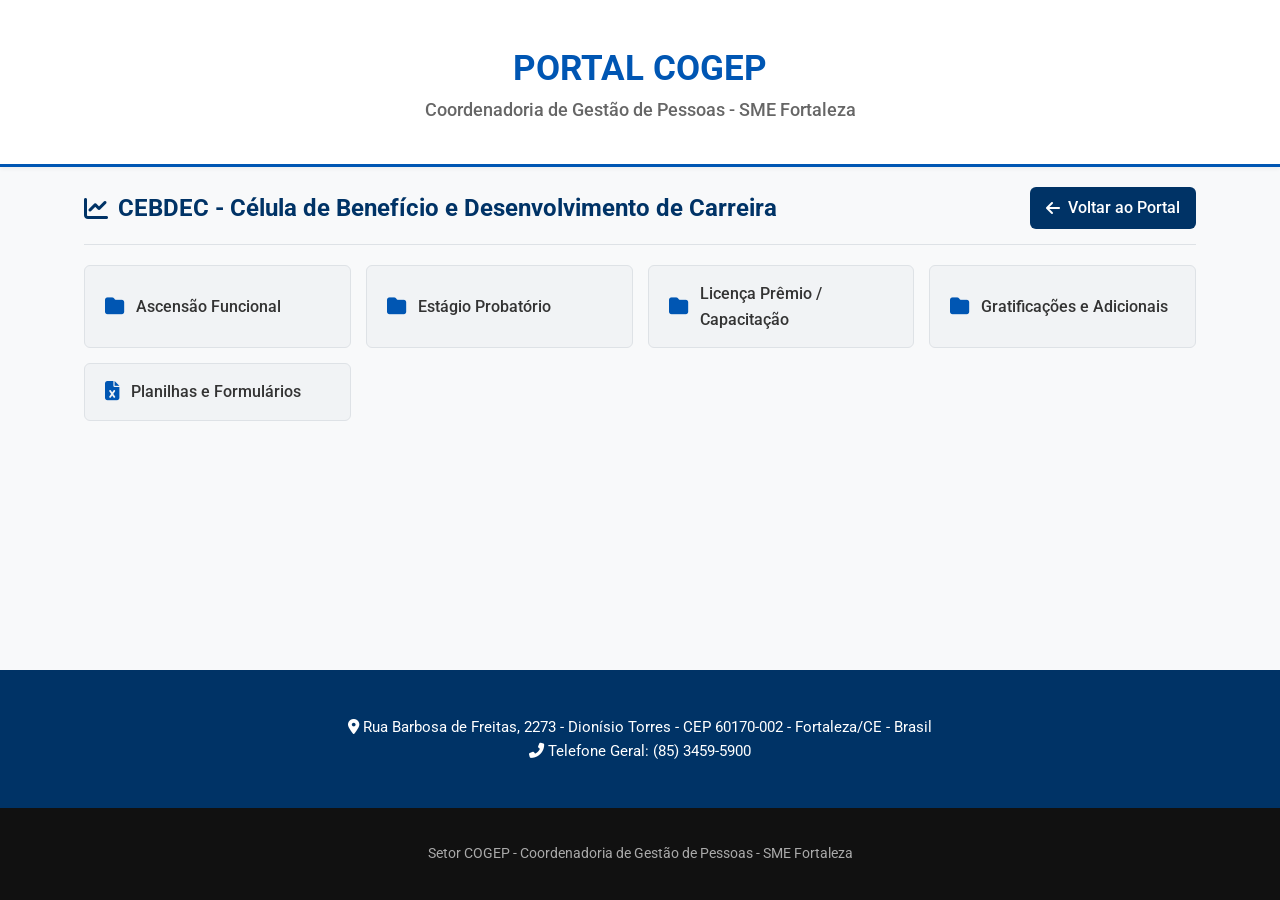
==== cebdec/index.html @ 575b22a2 "Create index.html" ====
<!DOCTYPE html>
<html lang="pt-BR">
<head>
    <meta charset="UTF-8">
    <meta name="viewport" content="width=device-width, initial-scale=1.0">
    <title>CEBDEC - PORTAL COGEP</title>
    <link href="https://fonts.googleapis.com/css2?family=Roboto:wght@300;400;500;700&display=swap" rel="stylesheet">
    <link rel="stylesheet" href="https://cdnjs.cloudflare.com/ajax/libs/font-awesome/6.4.0/css/all.min.css">
    <link rel="stylesheet" href="../css/style.css">
</head>
<body>

    <header>
        <div class="container">
            <h1 class="portal-title">PORTAL COGEP</h1>
            <div class="portal-subtitle">Coordenadoria de Gestão de Pessoas - SME Fortaleza</div>
        </div>
    </header>

    <main class="container">
        
        <div class="cebdec-header">
            <h2><i class="fas fa-chart-line"></i> CEBDEC - Célula de Benefício e Desenvolvimento de Carreira</h2>
            <a href="../index.html" class="btn-voltar">
                <i class="fas fa-arrow-left"></i> Voltar ao Portal
            </a>
        </div>

        <section class="subsetores-grid">
            <a href="#" class="btn-subsetor">
                <i class="fas fa-folder"></i>
                <span>Ascensão Funcional</span>
            </a>
            <a href="#" class="btn-subsetor">
                <i class="fas fa-folder"></i>
                <span>Estágio Probatório</span>
            </a>
            <a href="#" class="btn-subsetor">
                <i class="fas fa-folder"></i>
                <span>Licença Prêmio / Capacitação</span>
            </a>
            <a href="#" class="btn-subsetor">
                <i class="fas fa-folder"></i>
                <span>Gratificações e Adicionais</span>
            </a>
            <a href="#" class="btn-subsetor">
                <i class="fas fa-file-excel"></i>
                <span>Planilhas e Formulários</span>
            </a>
        </section>

    </main>

    <div class="info-contato">
        <div class="container">
            <p><i class="fas fa-map-marker-alt"></i> Rua Barbosa de Freitas, 2273 - Dionísio Torres - CEP 60170-002 - Fortaleza/CE - Brasil</p>
            <p><i class="fas fa-phone-alt"></i> Telefone Geral: (85) 3459-5900</p>
        </div>
    </div>

    <footer>
        <div class="container">
            <p>Setor COGEP - Coordenadoria de Gestão de Pessoas - SME Fortaleza</p>
        </div>
    </footer>

</body>
</html>
---- css/style.css ----
:root {
    --primary-color: #0056b3;
    --secondary-color: #003366;
    --bg-color: #f8f9fa;
    --card-bg: #ffffff;
    --text-color: #333333;
    --border-radius: 8px;
    --box-shadow: 0 4px 6px rgba(0,0,0,0.1);
}

* {
    box-sizing: border-box;
    margin: 0;
    padding: 0;
    font-family: 'Roboto', sans-serif;
}

body {
    background-color: var(--bg-color);
    color: var(--text-color);
    line-height: 1.6;
    display: flex;
    flex-direction: column;
    min-height: 100vh;
}

.container {
    width: 90%;
    max-width: 1200px;
    margin: 0 auto;
    padding: 20px;
}

header {
    background-color: var(--card-bg);
    border-bottom: 3px solid var(--primary-color);
    padding: 20px 0;
    text-align: center;
    box-shadow: 0 2px 4px rgba(0,0,0,0.05);
}

.portal-title {
    font-size: 2.2rem;
    font-weight: 700;
    color: var(--primary-color);
}

.portal-subtitle {
    font-size: 1.1rem;
    color: #666;
    font-weight: 500;
}

.restricted-area-container {
    text-align: right;
    margin: 20px 0 10px;
}

.btn-restricted {
    display: inline-flex;
    align-items: center;
    gap: 8px;
    background-color: #d9534f;
    color: white;
    padding: 8px 16px;
    border-radius: 20px;
    text-decoration: none;
    font-weight: bold;
    font-size: 0.9rem;
}

.grid-setores {
    display: grid;
    grid-template-columns: repeat(auto-fit, minmax(220px, 1fr));
    gap: 20px;
    margin: 20px 0 40px;
}

.card-setor {
    background: var(--card-bg);
    border-radius: var(--border-radius);
    padding: 25px 15px;
    text-align: center;
    box-shadow: var(--box-shadow);
    transition: transform 0.3s ease, box-shadow 0.3s ease;
    cursor: pointer;
    text-decoration: none;
    color: var(--text-color);
    border-top: 4px solid var(--primary-color);
    display: flex;
    flex-direction: column;
    align-items: center;
}

.card-setor:hover {
    transform: translateY(-5px);
    box-shadow: 0 8px 15px rgba(0,0,0,0.15);
}

.card-icon {
    font-size: 2.5rem;
    color: var(--primary-color);
    margin-bottom: 15px;
}

.card-title {
    font-weight: 700;
    font-size: 1.1rem;
    margin-bottom: 5px;
}

.card-desc {
    font-size: 0.85rem;
    color: #666;
}

.cebdec-header {
    display: flex;
    justify-content: space-between;
    align-items: center;
    margin-bottom: 20px;
    padding-bottom: 15px;
    border-bottom: 1px solid #dee2e6;
}

.cebdec-header h2 {
    color: var(--secondary-color);
    font-size: 1.5rem;
    display: flex;
    align-items: center;
    gap: 10px;
}

.btn-voltar {
    background-color: var(--secondary-color);
    color: white;
    padding: 8px 16px;
    border-radius: 6px;
    text-decoration: none;
    font-weight: 500;
    display: inline-flex;
    align-items: center;
    gap: 8px;
    transition: background 0.3s ease;
}

.btn-voltar:hover {
    background-color: var(--primary-color);
}

.subsetores-grid {
    display: grid;
    grid-template-columns: repeat(auto-fill, minmax(240px, 1fr));
    gap: 15px;
}

.btn-subsetor {
    display: flex;
    align-items: center;
    gap: 12px;
    background-color: #f1f3f5;
    padding: 15px 20px;
    border-radius: 6px;
    text-decoration: none;
    color: #333;
    font-weight: 500;
    border: 1px solid #dee2e6;
    transition: all 0.2s ease;
}

.btn-subsetor:hover {
    background-color: var(--primary-color);
    color: white;
    border-color: var(--primary-color);
}

.btn-subsetor i {
    color: var(--primary-color);
    font-size: 1.2rem;
}

.btn-subsetor:hover i {
    color: white;
}

.calculadoras-section {
    background: var(--card-bg);
    border-radius: var(--border-radius);
    padding: 30px;
    margin: 30px 0 40px;
    box-shadow: var(--box-shadow);
    border-top: 5px solid var(--primary-color);
}

.calculadoras-section h2 {
    text-align: center;
    color: var(--secondary-color);
    margin-bottom: 25px;
}

.calculadoras-grid {
    display: grid;
    grid-template-columns: repeat(auto-fit, minmax(300px, 1fr));
    gap: 30px;
}

.calc-card {
    background-color: #f1f3f5;
    padding: 20px;
    border-radius: var(--border-radius);
    border: 1px solid #dee2e6;
}

.calc-card h3 {
    color: var(--primary-color);
    margin-bottom: 15px;
    font-size: 1.1rem;
}

.form-group {
    margin-bottom: 15px;
}

.form-group label {
    display: block;
    margin-bottom: 5px;
    font-weight: 500;
    font-size: 0.9rem;
}

.form-group input {
    width: 100%;
    padding: 10px;
    border: 1px solid #ccc;
    border-radius: 4px;
    font-size: 1rem;
}

.btn-calc {
    width: 100%;
    background-color: var(--primary-color);
    color: white;
    border: none;
    padding: 10px;
    border-radius: 4px;
    font-weight: bold;
    cursor: pointer;
    transition: background 0.3s ease;
}

.btn-calc:hover {
    background-color: var(--secondary-color);
}

.resultado-box {
    margin-top: 15px;
    padding: 12px;
    background-color: #e2e3e5;
    border-radius: 4px;
    text-align: center;
    font-weight: bold;
    color: #383d41;
}

.info-contato {
    background-color: var(--secondary-color);
    color: white;
    padding: 25px 0;
    text-align: center;
    font-size: 0.95rem;
    margin-top: auto;
}

footer {
    background-color: #111;
    color: #aaa;
    text-align: center;
    padding: 15px 0;
    font-size: 0.85rem;
}
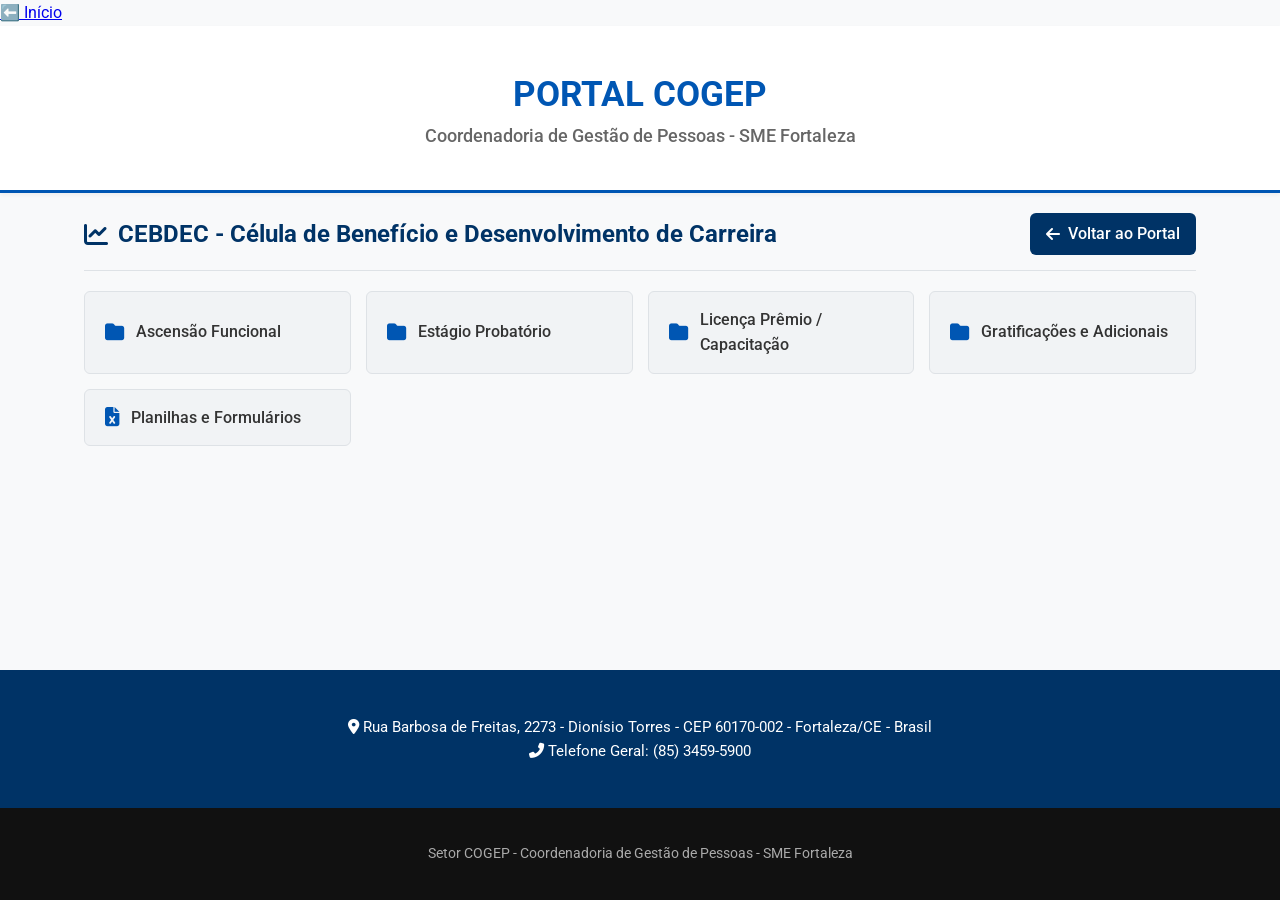
==== commit 59976dc0: "Update index.html" ====
--- a/cebdec/index.html
+++ b/cebdec/index.html
@@ -9,6 +9,12 @@
     <link rel="stylesheet" href="../css/style.css">
 </head>
 <body>
+    <!-- Botão Voltar ao Início -->
+<div class="nav-container">
+    <a href="../index.html" class="btn-inicio">
+        ⬅️ Início
+    </a>
+</div>
 
     <header>
         <div class="container">
